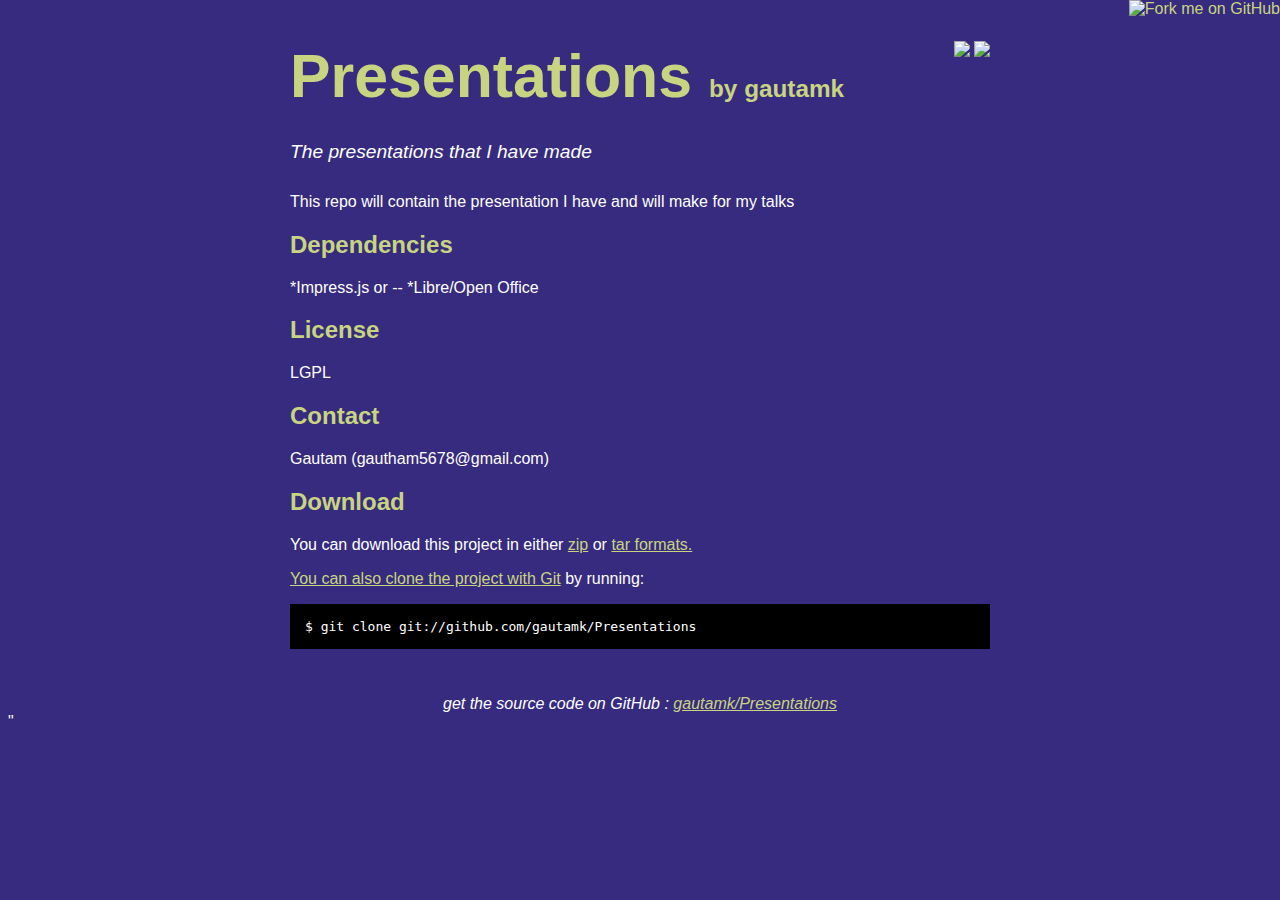
==== index.html @ 6ca31b33 "Created gh-pages branch via GitHub" ====
<!DOCTYPE html>
<html>
<head>
  <meta charset='utf-8'>

  <title>gautamk/Presentations @ GitHub</title>

  <style type="text/css">
    body {
      margin-top: 1.0em;
      background-color: #362b7f;
      font-family: Helvetica, Arial, FreeSans, san-serif;
      color: #ffffff;
    }
    #container {
      margin: 0 auto;
      width: 700px;
    }
    h1 { font-size: 3.8em; color: #c9d480; margin-bottom: 3px; }
    h1 .small { font-size: 0.4em; }
    h1 a { text-decoration: none }
    h2 { font-size: 1.5em; color: #c9d480; }
    h3 { text-align: center; color: #c9d480; }
    a { color: #c9d480; }
    .description { font-size: 1.2em; margin-bottom: 30px; margin-top: 30px; font-style: italic;}
    .download { float: right; }
    pre { background: #000; color: #fff; padding: 15px;}
    hr { border: 0; width: 80%; border-bottom: 1px solid #aaa}
    .footer { text-align:center; padding-top:30px; font-style: italic; }
  </style>
</head>

<body>
  <a href="https://github.com/gautamk/Presentations"><img style="position: absolute; top: 0; right: 0; border: 0;" src="http://s3.amazonaws.com/github/ribbons/forkme_right_darkblue_121621.png" alt="Fork me on GitHub" /></a>

  <div id="container">

    <div class="download">
      <a href="https://github.com/gautamk/Presentations/zipball/master">
        <img border="0" width="90" src="https://github.com/images/modules/download/zip.png"></a>
      <a href="https://github.com/gautamk/Presentations/tarball/master">
        <img border="0" width="90" src="https://github.com/images/modules/download/tar.png"></a>
    </div>

    <h1><a href="https://github.com/gautamk/Presentations">Presentations</a>
      <span class="small">by <a href="https://github.com/gautamk">gautamk</a></span></h1>

    <div class="description">
      The presentations that I have made
    </div>

    
      <p>This repo will contain the presentation I have and will make for my talks </p>
    

    
      <h2>Dependencies</h2>
      <p>*Impress.js 
or
--
*Libre/Open Office</p>
    

    

    
      <h2>License</h2>
      <p>LGPL</p>
    

    

    
      <h2>Contact</h2>
      <p>Gautam (gautham5678@gmail.com)<br/>      </p>
    

    <h2>Download</h2>
    <p>
      You can download this project in either
      <a href="https://github.com/gautamk/Presentations/zipball/master">zip</a> or
      <a href="https://github.com/gautamk/Presentations/tarball/master">tar formats.
    </p>
    <p>You can also clone the project with <a href="http://git-scm.com">Git</a>
      by running:
      <pre>$ git clone git://github.com/gautamk/Presentations</pre>
    </p>

    <div class="footer">
      get the source code on GitHub : <a href="https://github.com/gautamk/Presentations">gautamk/Presentations</a>
    </div>

  </div>

<script type="text/javascript">
var gaJsHost = (("https:" == document.location.protocol) ? "https://ssl." : "http://www.");
document.write(unescape("%3Cscript src='" + gaJsHost + "google-analytics.com/ga.js' type='text/javascript'%3E%3C/script%3E"));
</script>
<script type="text/javascript">
try {
var pageTracker = _gat._getTracker("UA-29269881-1");
pageTracker._trackPageview();
} catch(err) {}</script>"
</body>
</html>
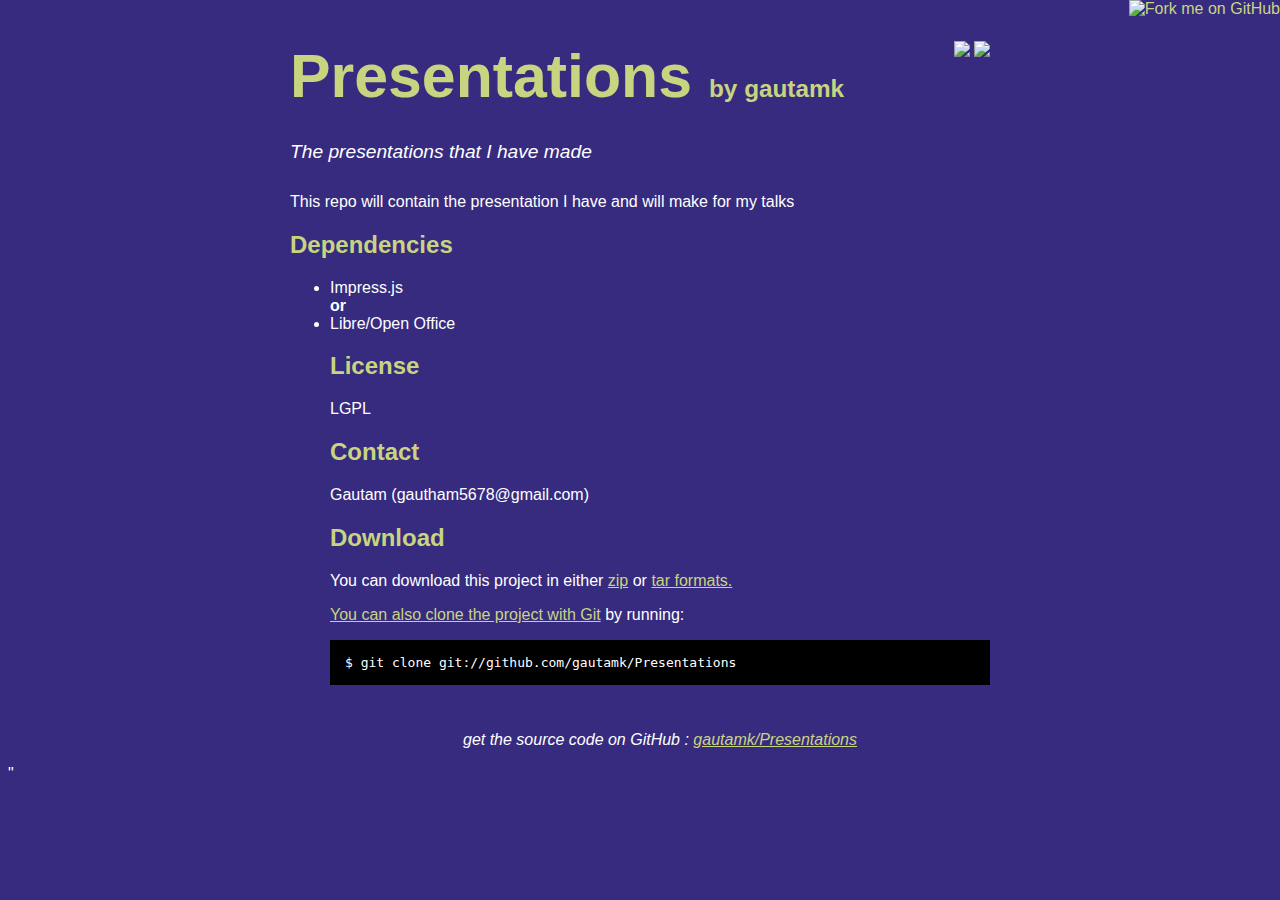
==== commit a49fbf6f: "corrected dependencies" ====
--- a/index.html
+++ b/index.html
@@ -55,10 +55,13 @@
 
     
       <h2>Dependencies</h2>
-      <p>*Impress.js 
-or
---
-*Libre/Open Office</p>
+      <p>
+        <ul>
+          <li>Impress.js</li>
+          <strong>or</strong>
+
+          <li>Libre/Open Office</li>
+      </p>
     
 
     
@@ -72,7 +75,7 @@
 
     
       <h2>Contact</h2>
-      <p>Gautam (gautham5678@gmail.com)+      <p>Gautam (gautham5678@gmail.com)
 <br/>      </p>
     
 
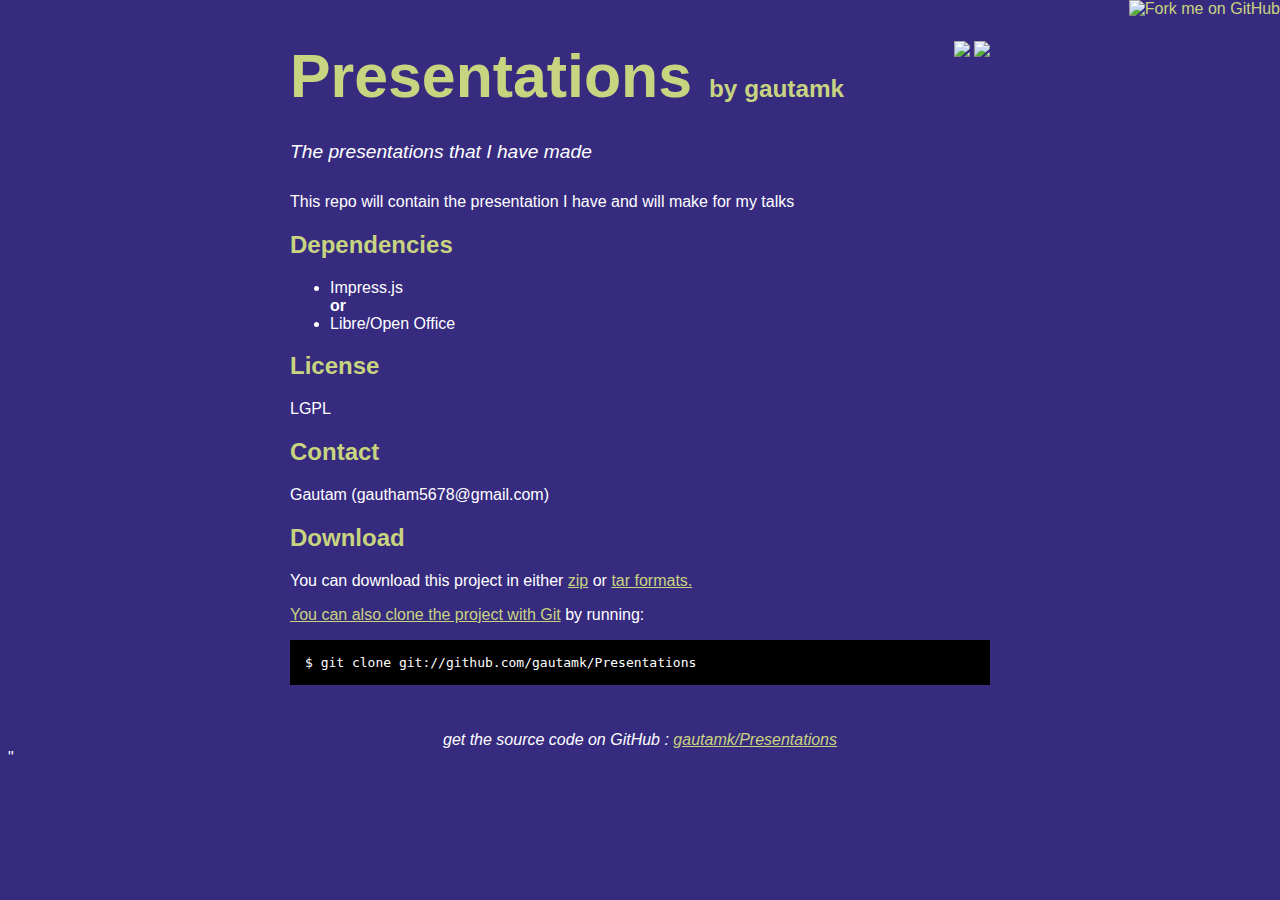
==== commit 90f47db1: "corrected dependencies" ====
--- a/index.html
+++ b/index.html
@@ -61,6 +61,7 @@
           <strong>or</strong>
 
           <li>Libre/Open Office</li>
+        </ul>
       </p>
     
 
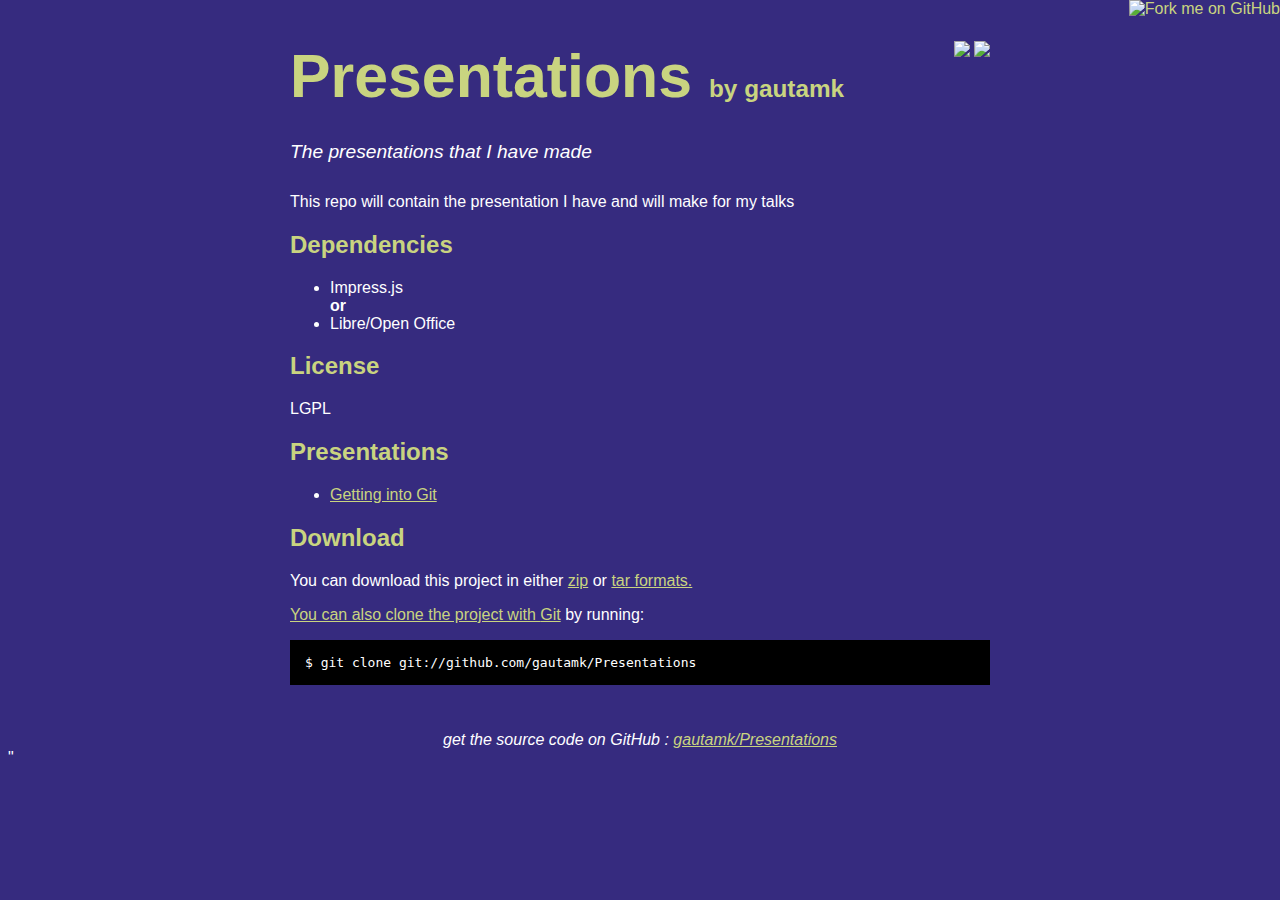
==== commit f580d3f2: "Added git to Index" ====
--- a/index.html
+++ b/index.html
@@ -75,9 +75,12 @@
     
 
     
-      <h2>Contact</h2>
-      <p>Gautam (gautham5678@gmail.com)
-<br/>      </p>
+      <h2>Presentations</h2>
+      <p> 
+        <ul>
+          <li><a href="GIT/">Getting into Git</a></li>
+        </ul>
+      </p>
     
 
     <h2>Download</h2>
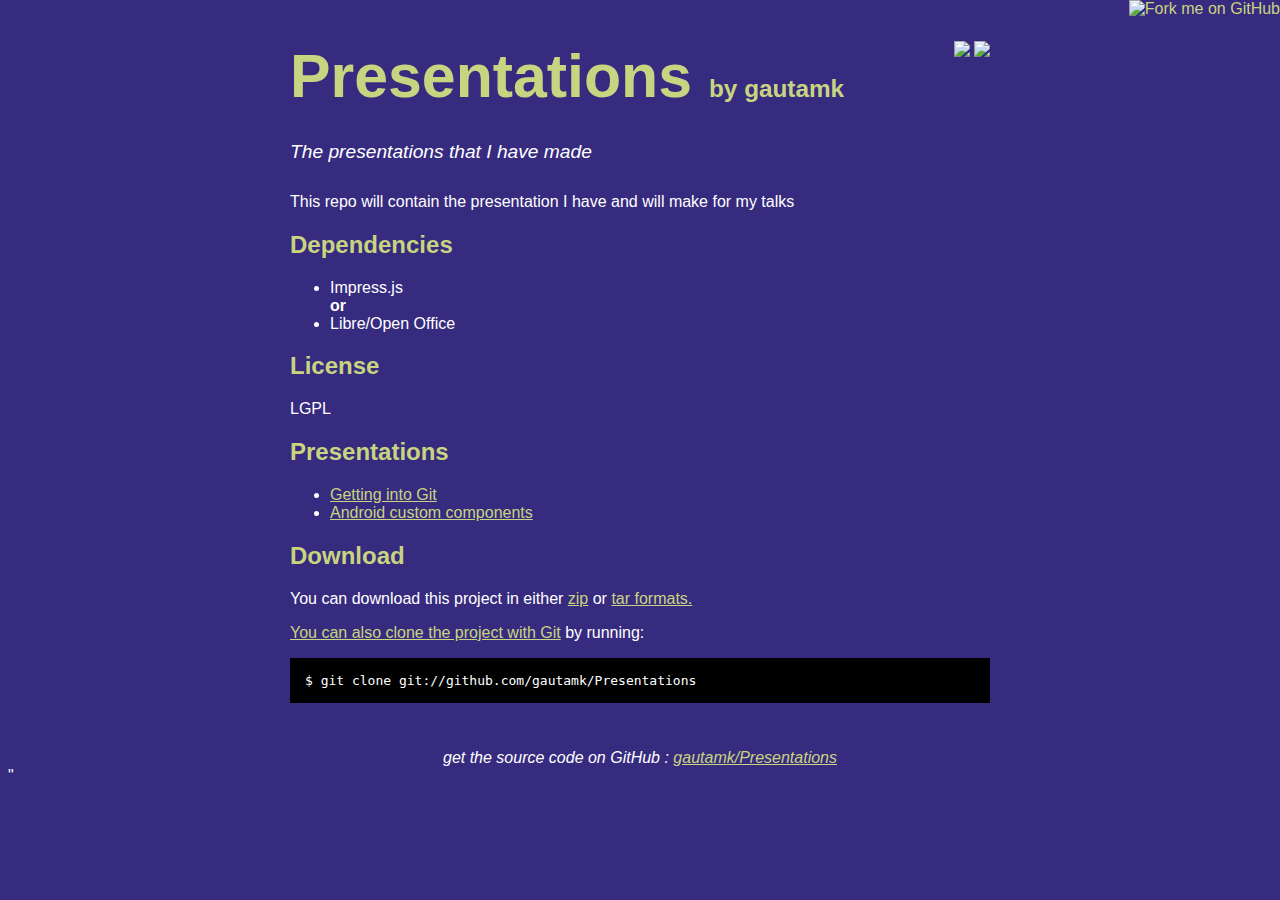
==== commit a76b0533: "added custom components to index" ====
--- a/index.html
+++ b/index.html
@@ -79,6 +79,7 @@
       <p> 
         <ul>
           <li><a href="GIT/">Getting into Git</a></li>
+          <li><a href="droid-custom-components/">Android custom components</a></li>
         </ul>
       </p>
     
